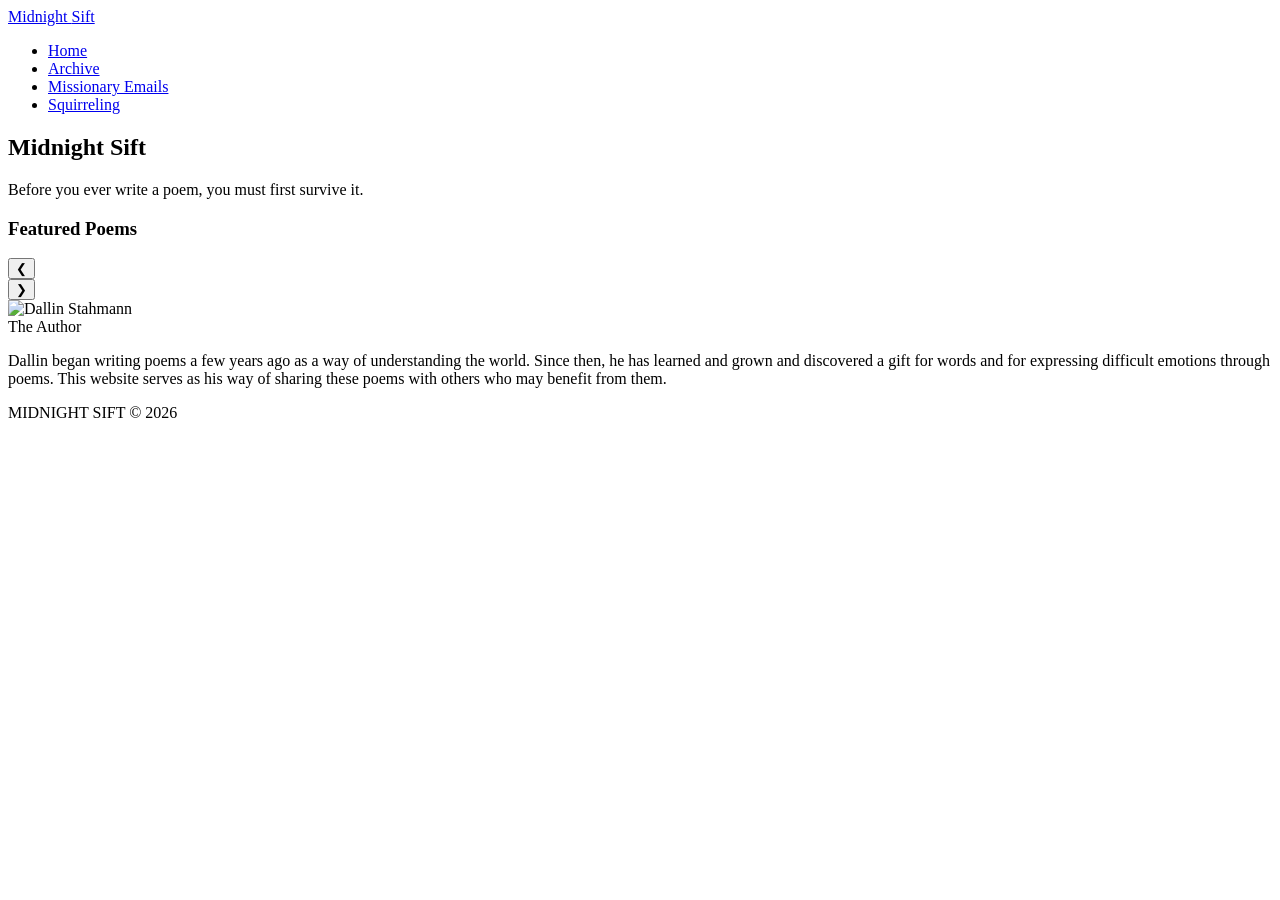
==== index.html @ 12890a55 "Update index.html" ====
<!DOCTYPE html>
<html lang="en">
<head>
    <meta charset="UTF-8">
    <meta name="viewport" content="width=device-width, initial-scale=1.0">
    <title>Midnight Sift</title>
    <link rel="stylesheet" href="style.css">
    <link href="https://fonts.googleapis.com/css2?family=Inter:wght@200;300;400;600&display=swap" rel="stylesheet">
    <link rel="icon" type="image/x-icon" href="logo.png?v=2"/>
</head>
<body>
    <header>
        <nav class="navbar">
            <div class="logo">
    <div class="logo-icon">
        <span class="line-1"></span>
        <span class="line-2"></span>
        <span class="line-3"></span>
    </div>
    <a href="index.html">Midnight <span>Sift</span></a>
</div>
            <ul class="nav-links">
                <li><a href="index.html" class="active">Home</a></li>
                <li><a href="archive.html">Archive</a></li>
                <li><a href="emails.html">Missionary Emails</a></li>
                <li><a href="#" id="squirreling-btn">Squirreling</a></li>
            </ul>
        </nav>
    </header>

    <section class="fullscreen-hero">
        <div class="hero-overlay"></div>
        <div class="hero-content">
            <h1>Midnight Sift</h1>
            <p>Before you ever write a poem, you must first survive it.</p>
        </div>
    </section>

   <section class="section blog-section">
  <div class="container-card">
    <h3>Featured Poems</h3>
    <div class="blog-carousel">
      <button class="blog-carousel-btn prev" id="prev-btn" aria-label="Previous poem">&#10094;</button>
      
      <div class="blog-carousel-track-container">
        <div id="featured-list" class="blog-card-grid"></div>
      </div>
      
      <button class="blog-carousel-btn next" id="next-btn" aria-label="Next poem">&#10095;</button>
    </div>
  </div>
</section>

        <section class="about-author-section">
            <div class="about-container">
                <div class="about-image">
                    <img src="profile.jpeg" alt="Dallin Stahmann">
                </div>
                <div class="about-text">
                    <span class="section-label">The Author</span>
                    <p id="author-blurb">Dallin began writing poems a few years ago as a way of understanding the world. Since then, he has learned and grown and discovered a gift for words and for expressing difficult emotions through poems. This website serves as his way of sharing these poems with others who may benefit from them.</p>
                </div>
            </div>
        </section>
    </main>

    <footer>
        MIDNIGHT SIFT &copy; 2026
    </footer>

    <script src="data.js"></script>
    <script src="script.js"></script>
</body>
</html>
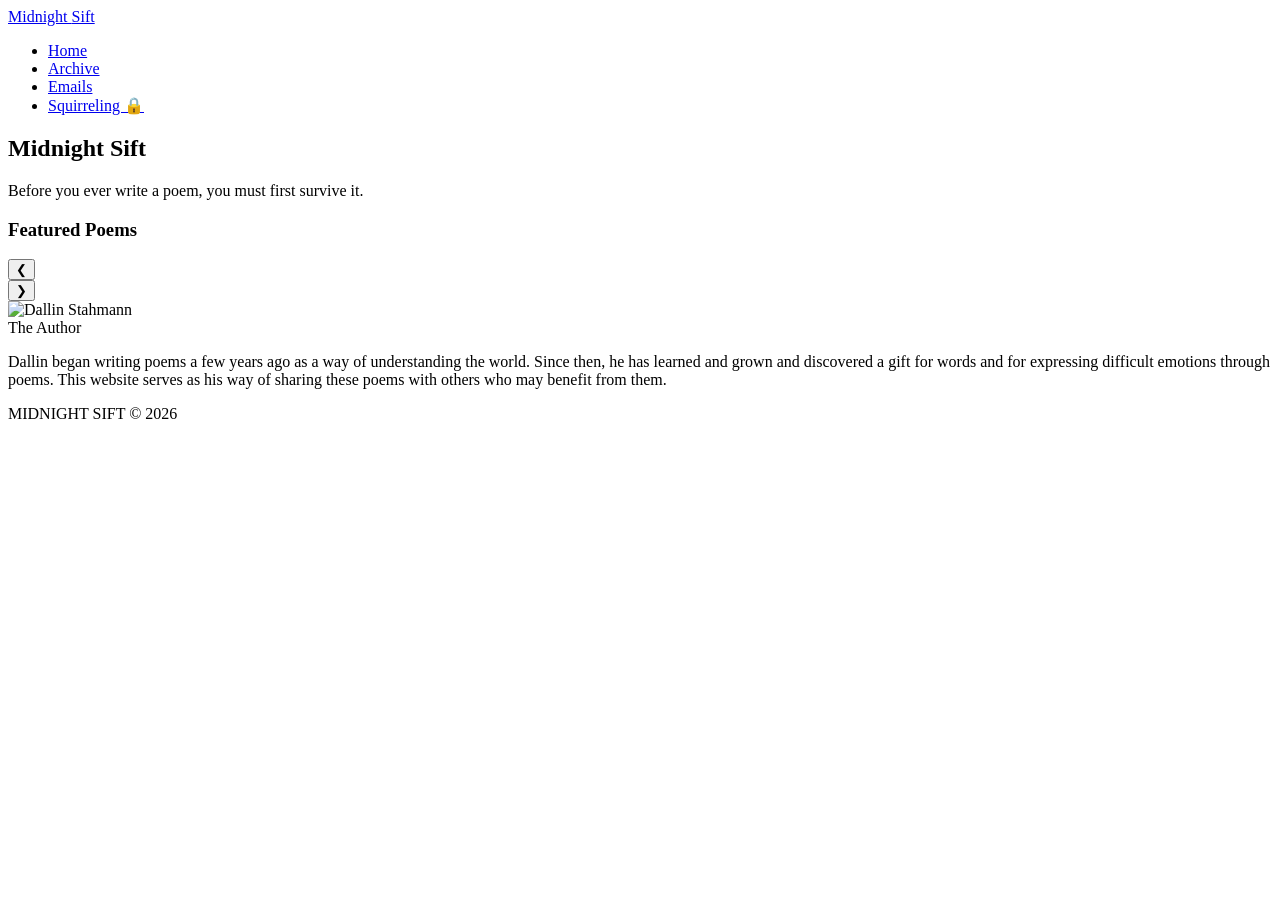
==== commit b22de901: "Update index.html" ====
--- a/index.html
+++ b/index.html
@@ -6,24 +6,24 @@
     <title>Midnight Sift</title>
     <link rel="stylesheet" href="style.css">
     <link href="https://fonts.googleapis.com/css2?family=Inter:wght@200;300;400;600&display=swap" rel="stylesheet">
-    <link rel="icon" type="image/x-icon" href="logo.png?v=2"/>
+    <link rel="icon" type="image/x-icon" href="assets/logo.png?v=2"/>
 </head>
 <body>
     <header>
         <nav class="navbar">
             <div class="logo">
-    <div class="logo-icon">
-        <span class="line-1"></span>
-        <span class="line-2"></span>
-        <span class="line-3"></span>
-    </div>
-    <a href="index.html">Midnight <span>Sift</span></a>
-</div>
+                <div class="logo-icon">
+                    <span class="line-1"></span>
+                    <span class="line-2"></span>
+                    <span class="line-3"></span>
+                </div>
+                <a href="index.html">Midnight <span>Sift</span></a>
+            </div>
             <ul class="nav-links">
                 <li><a href="index.html" class="active">Home</a></li>
                 <li><a href="archive.html">Archive</a></li>
-                <li><a href="emails.html">Missionary Emails</a></li>
-                <li><a href="#" id="squirreling-btn">Squirreling</a></li>
+                <li><a href="emails.html">Emails</a></li>
+                <li><a href="#" id="squirreling-btn">Squirreling 🔒</a></li>
             </ul>
         </nav>
     </header>
@@ -36,38 +36,34 @@
         </div>
     </section>
 
-   <section class="section blog-section">
-  <div class="container-card">
-    <h3>Featured Poems</h3>
-    <div class="blog-carousel">
-      <button class="blog-carousel-btn prev" id="prev-btn" aria-label="Previous poem">&#10094;</button>
-      
-      <div class="blog-carousel-track-container">
-        <div id="featured-list" class="blog-card-grid"></div>
-      </div>
-      
-      <button class="blog-carousel-btn next" id="next-btn" aria-label="Next poem">&#10095;</button>
-    </div>
-  </div>
-</section>
+    <section class="section blog-section">
+        <div class="container-card">
+            <h3>Featured Poems</h3>
+            <div class="blog-carousel">
+                <button class="blog-carousel-btn prev" id="prev-btn" aria-label="Previous poem">&#10094;</button>
+                <div class="blog-carousel-track-container">
+                    <div id="featured-list" class="blog-card-grid"></div>
+                </div>
+                <button class="blog-carousel-btn next" id="next-btn" aria-label="Next poem">&#10095;</button>
+            </div>
+        </div>
+    </section>
 
-        <section class="about-author-section">
-            <div class="about-container">
-                <div class="about-image">
-                    <img src="profile.jpeg" alt="Dallin Stahmann">
-                </div>
-                <div class="about-text">
-                    <span class="section-label">The Author</span>
-                    <p id="author-blurb">Dallin began writing poems a few years ago as a way of understanding the world. Since then, he has learned and grown and discovered a gift for words and for expressing difficult emotions through poems. This website serves as his way of sharing these poems with others who may benefit from them.</p>
-                </div>
+    <section class="about-author-section">
+        <div class="about-container">
+            <div class="about-image">
+                <img src="assets/hero_images/profile.jpeg" alt="Dallin Stahmann">
             </div>
-        </section>
-    </main>
+            <div class="about-text">
+                <span class="section-label">The Author</span>
+                <p id="author-blurb">Dallin began writing poems a few years ago as a way of understanding the world. Since then, he has learned and grown and discovered a gift for words and for expressing difficult emotions through poems. This website serves as his way of sharing these poems with others who may benefit from them.</p>
+            </div>
+        </div>
+    </section>
 
     <footer>
         MIDNIGHT SIFT &copy; 2026
     </footer>
-
     <script src="data.js"></script>
     <script src="script.js"></script>
 </body>
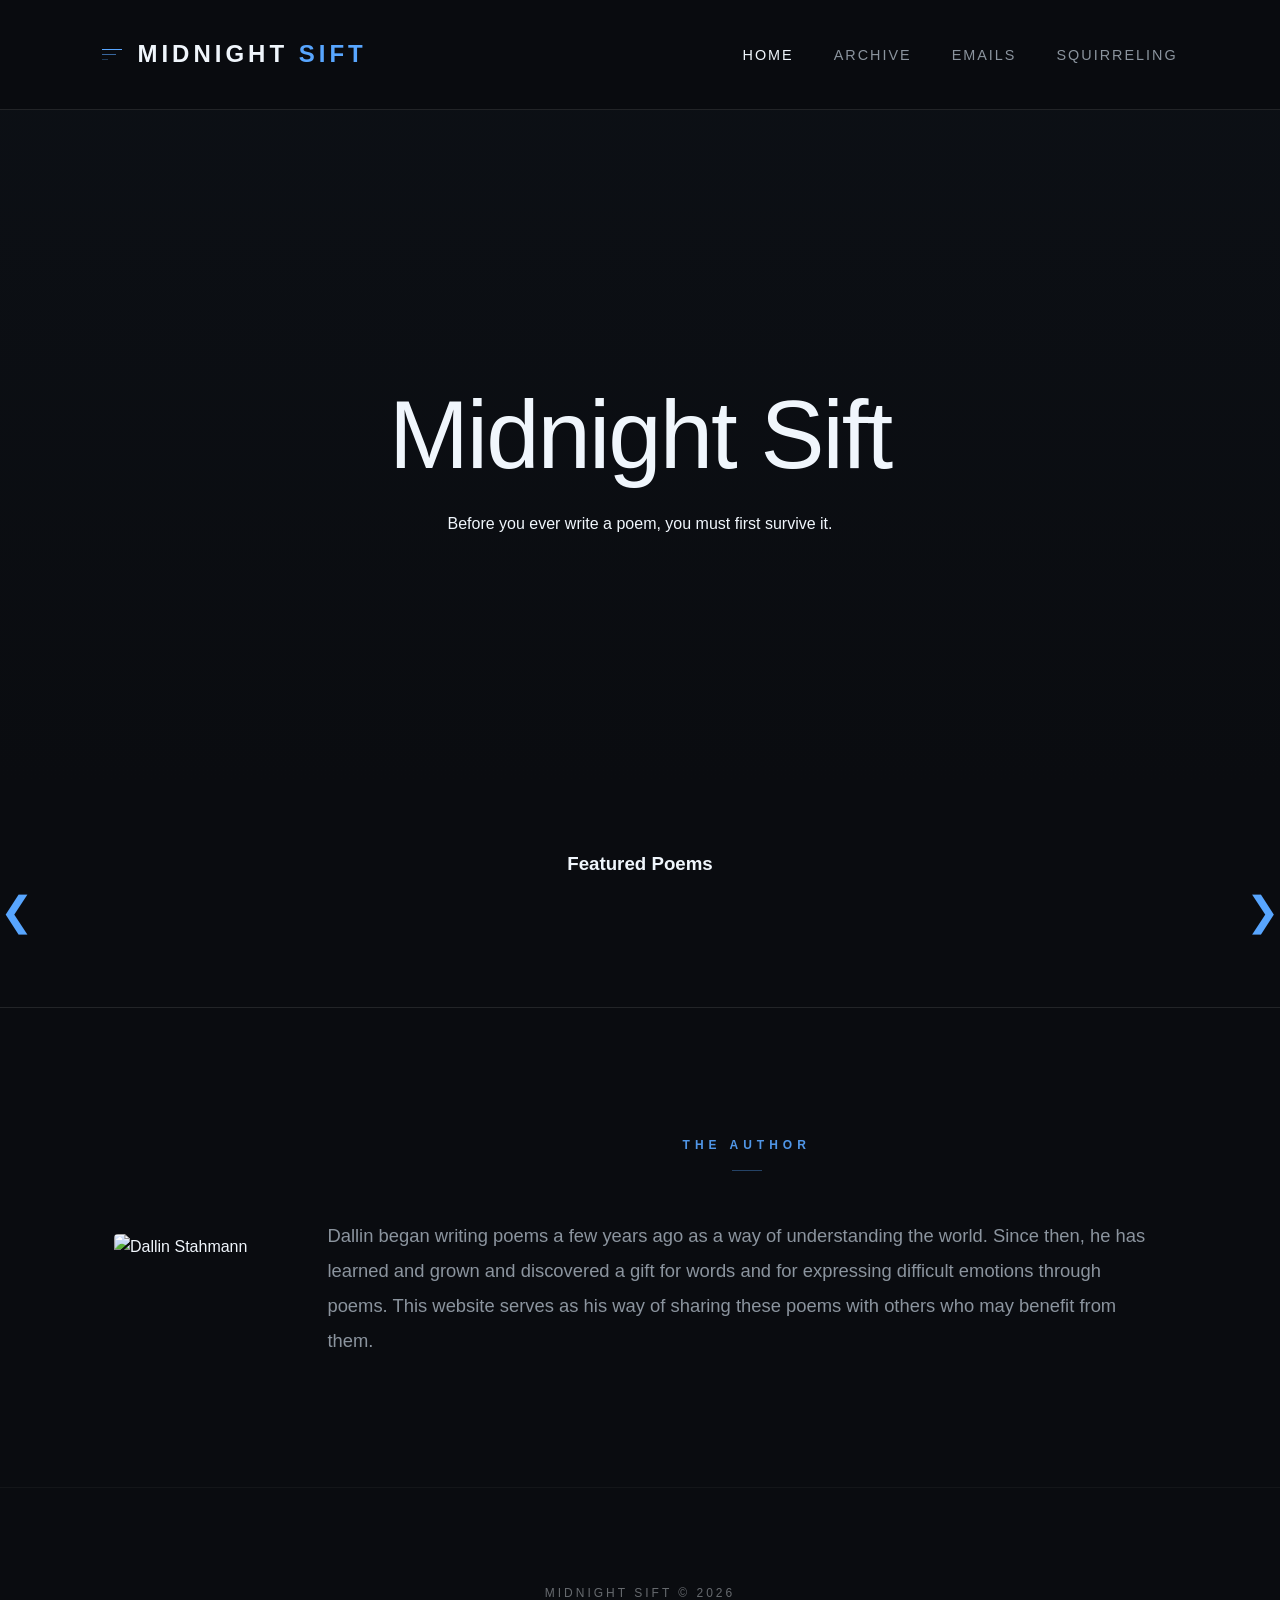
==== commit a48560f1: "Update index.html" ====
--- a/index.html
+++ b/index.html
@@ -23,7 +23,7 @@
                 <li><a href="index.html" class="active">Home</a></li>
                 <li><a href="archive.html">Archive</a></li>
                 <li><a href="emails.html">Emails</a></li>
-                <li><a href="#" id="squirreling-btn">Squirreling 🔒</a></li>
+                <li><a href="#" id="squirreling-btn">Squirreling </a></li>
             </ul>
         </nav>
     </header>
--- a/style.css
+++ b/style.css
@@ -0,0 +1,495 @@
+:root {
+    --bg: #0a0c10;
+    --surface: #161b22;
+    --card-bg: #1c2128;
+    --text: #f0f6fc;
+    --muted: #8b949e;
+    --accent: #58a6ff;
+    --border: rgba(255, 255, 255, 0.1);
+}
+
+* { 
+    margin: 0; 
+    padding: 0; 
+    box-sizing: border-box; 
+}
+
+body { 
+    background: var(--bg); 
+    color: var(--text); 
+    font-family: 'Inter', sans-serif; 
+    line-height: 1.6;
+    -webkit-font-smoothing: antialiased;
+}
+
+/* --- NAVIGATION --- */
+header {
+    background: rgba(10, 12, 16, 0.95);
+    backdrop-filter: blur(15px);
+    border-bottom: 1px solid var(--border);
+    position: sticky;
+    top: 0;
+    z-index: 1000;
+}
+
+.navbar { 
+    display: flex; 
+    justify-content: space-between; 
+    align-items: center; 
+    padding: 2.2rem 8%; 
+    max-width: 1400px; 
+    margin: 0 auto; 
+}
+
+.logo {
+    display: flex;
+    align-items: center;
+    gap: 15px; 
+}
+
+.logo a { 
+    text-decoration: none; 
+    color: var(--text); 
+    font-size: 1.5rem; 
+    font-weight: 700; 
+    letter-spacing: 4px; 
+    text-transform: uppercase; 
+}
+
+.logo span { 
+    color: var(--accent); 
+}
+
+/* --- THE ICON LOGO --- */
+.logo-icon {
+    display: flex;
+    flex-direction: column;
+    gap: 4px;
+}
+
+.logo-icon span {
+    display: block;
+    height: 1px;
+    background: var(--accent);
+    transition: all 0.4s ease;
+}
+
+.line-1 { width: 20px; }
+.line-2 { width: 14px; opacity: 0.6; }
+.line-3 { width: 6px; opacity: 0.3; }
+
+.logo:hover .line-1 { width: 24px; }
+.logo:hover .line-2 { width: 18px; opacity: 1; }
+.logo:hover .line-3 { width: 12px; opacity: 0.6; }
+
+.nav-links { 
+    display: flex; 
+    gap: 2.5rem; 
+    list-style: none; 
+}
+
+.nav-links a { 
+    text-decoration: none; 
+    color: var(--muted); 
+    font-size: 0.9rem; 
+    text-transform: uppercase; 
+    letter-spacing: 2px; 
+    transition: 0.3s; 
+}
+
+.nav-links a:hover, .nav-links a.active { 
+    color: var(--text); 
+}
+
+/* --- SECTION LABELS --- */
+.section-label { 
+    display: block; 
+    text-transform: uppercase; 
+    font-size: 0.75rem; 
+    letter-spacing: 5px; 
+    color: var(--accent); 
+    margin-bottom: 3rem; 
+    text-align: center; 
+    font-weight: 600;
+    opacity: 0.9;
+    position: relative;
+}
+
+.section-label::after {
+    content: "";
+    display: block;
+    width: 30px;
+    height: 1px;
+    background: var(--accent);
+    margin: 15px auto 0;
+    opacity: 0.4;
+}
+
+/* --- HERO SECTIONS --- */
+.fullscreen-hero, .poem-hero-visual {
+    position: relative;
+    width: 100%;
+    background-color: #0d1117; 
+    background-repeat: no-repeat;
+    background-size: cover;
+    display: flex;
+    align-items: center;
+    justify-content: center;
+    text-align: center;
+}
+
+.fullscreen-hero { 
+    height: 75vh; 
+    background-image: url('hero.jpg');
+    background-position: center center; 
+}
+
+.poem-hero-visual { 
+    height: 50vh; 
+    background-position: center 30%; 
+}
+
+.hero-overlay, .poem-hero-overlay { 
+    position: absolute; 
+    inset: 0; 
+    background: linear-gradient(to bottom, rgba(10, 12, 16, 0.3) 0%, var(--bg) 100%); 
+    z-index: 1;
+}
+
+.hero-content, .poem-hero-content { 
+    position: relative; 
+    z-index: 2; 
+    padding: 0 2rem; 
+}
+
+.hero-content h1 { 
+    font-size: clamp(2.8rem, 8vw, 6rem); 
+    font-weight: 200;
+    letter-spacing: -2px; 
+}
+
+.poem-hero-content h1 { 
+    font-size: clamp(2rem, 6vw, 3.5rem); 
+    margin-top: 10px; 
+}
+
+/* --- CONTAINERS & GRID --- */
+.container { 
+    max-width: 1300px; 
+    margin: 0 auto; 
+    padding: 6rem 2rem; 
+}
+
+.grid { 
+    display: grid; 
+    grid-template-columns: repeat(3, 1fr); 
+    gap: 2.5rem; 
+}
+
+.card { 
+    background: var(--surface); 
+    border: 1px solid var(--border); 
+    padding: 3.5rem 2.5rem; 
+    border-radius: 8px; 
+    cursor: pointer; 
+    transition: all 0.4s cubic-bezier(0.165, 0.84, 0.44, 1); 
+}
+
+.card:hover { 
+    border-color: var(--accent); 
+    transform: translateY(-10px); 
+    box-shadow: 0 20px 40px rgba(0,0,0,0.4); 
+}
+
+.card h2 { 
+    font-size: 1.6rem; 
+    font-weight: 400;
+    margin: 1.5rem 0 1rem; 
+    color: var(--text); 
+}
+
+.card p { 
+    color: var(--muted); 
+    font-size: 0.95rem; 
+    line-height: 1.7; 
+}
+
+/* --- BLOG CAROUSEL SECTION --- */
+.blog-section {
+    padding: 4rem 1.5rem;
+    text-align: center;
+    overflow: hidden;
+}
+
+.blog-carousel {
+    position: relative;
+    max-width: 1200px;
+    margin: 0 auto;
+}
+
+.blog-carousel-track-container {
+    overflow: hidden;
+    width: 100%;
+    padding: 2rem 0;
+    position: relative;
+}
+
+.blog-card-grid {
+    display: flex;
+    gap: 2rem;
+    will-change: transform;
+    transition: transform 0.5s cubic-bezier(0.25, 0.46, 0.45, 0.94);
+}
+
+.blog-card {
+    flex: 0 0 320px;
+    display: flex;
+    transition: transform 0.3s ease;
+}
+
+.blog-card:hover {
+    transform: translateY(-5px);
+}
+
+.blog-card-inner {
+    width: 100%;
+    background: var(--card-bg, #1e1e1e);
+    padding: 1.5rem;
+    border-radius: 12px;
+    box-shadow: 0 6px 20px rgba(0,0,0,0.3);
+    color: #ffffff;
+    text-align: left;
+    display: flex;
+    flex-direction: column;
+    justify-content: space-between;
+}
+
+.blog-carousel-btn {
+    position: absolute;
+    top: 50%;
+    transform: translateY(-50%);
+    background: none;
+    border: none;
+    color: var(--accent, #7FD0C2);
+    font-size: 2.5rem;
+    cursor: pointer;
+    z-index: 10;
+    transition: all 0.25s ease;
+    padding: 0 10px;
+}
+
+.blog-carousel-btn.prev { left: -50px; }
+.blog-carousel-btn.next { right: -50px; }
+
+.blog-carousel-btn:hover {
+    transform: translateY(-50%) scale(1.2);
+    color: #ffffff;
+}
+
+/* --- SEARCH & FILTERS --- */
+.search-wrapper { 
+    max-width: 650px; 
+    margin: 0 auto 5rem; 
+    padding: 0 1rem;
+}
+
+.search { 
+    width: 100%; 
+    padding: 1.2rem; 
+    background: rgba(255, 255, 255, 0.03); 
+    backdrop-filter: blur(10px);
+    border: 1px solid var(--border); 
+    border-radius: 100px; 
+    color: var(--text); 
+    font-size: 1rem; 
+    text-align: center; 
+    outline: none; 
+    transition: 0.3s;
+}
+
+.search:focus { 
+    border-color: var(--accent); 
+    background: rgba(255, 255, 255, 0.07); 
+}
+
+.filter-bar {
+    display: flex;
+    justify-content: center;
+    gap: 0.8rem;
+    margin-top: 1.5rem;
+    flex-wrap: wrap;
+}
+
+.filter-btn {
+    background: transparent;
+    border: 1px solid var(--border);
+    color: var(--muted);
+    padding: 0.5rem 1.2rem;
+    border-radius: 20px;
+    font-size: 0.75rem;
+    text-transform: uppercase;
+    letter-spacing: 1px;
+    cursor: pointer;
+    transition: all 0.3s ease;
+}
+
+.filter-btn:hover, .filter-btn.active {
+    border-color: var(--accent);
+    color: var(--text);
+}
+
+.filter-btn.active {
+    background: var(--accent);
+    color: var(--bg);
+}
+
+/* --- POEM ARTICLE VIEW --- */
+.poem-container { 
+    max-width: 800px; 
+    margin: -8rem auto 10rem; 
+    background: var(--card-bg); 
+    padding: 6rem; 
+    border-radius: 12px; 
+    border: 1px solid var(--border); 
+    position: relative; 
+    z-index: 10;
+    box-shadow: 0 50px 100px rgba(0,0,0,0.8);
+}
+
+.poem-body { 
+    font-size: 1.1rem; 
+    line-height: 2.2; 
+    color: #e6edf3; 
+    white-space: pre-wrap; 
+    font-weight: 300;
+}
+
+.poem-footer-nav {
+    margin-top: 5rem;
+    padding-top: 2rem;
+    border-top: 1px solid var(--border);
+}
+
+.poem-footer-nav a {
+    color: var(--accent);
+    text-decoration: none;
+    font-weight: 600;
+    font-size: 0.8rem;
+    letter-spacing: 2px;
+    text-transform: uppercase;
+}
+
+/* --- AUTHOR SECTION --- */
+.about-author-section { 
+    padding: 8rem 0; 
+    border-top: 1px solid var(--border); 
+}
+
+.about-container { 
+    display: flex; 
+    align-items: center; 
+    gap: 5rem; 
+    max-width: 1100px; 
+    margin: 0 auto; 
+    padding: 0 1.5rem;
+}
+
+.about-image img { 
+    width: 350px; 
+    height: 450px; 
+    object-fit: cover; 
+    border-radius: 4px; 
+}
+
+.about-text { flex: 1; }
+
+#author-blurb {
+    font-size: 1.15rem;
+    line-height: 1.9;
+    color: var(--muted);
+    font-weight: 300;
+    margin-top: 1.5rem;
+}
+
+/* --- FOOTER --- */
+footer { 
+    padding: 6rem 0; 
+    text-align: center; 
+    opacity: 0.4; 
+    font-size: 0.75rem; 
+    letter-spacing: 3px; 
+    text-transform: uppercase;
+    border-top: 1px solid var(--border); 
+}
+
+/* --- MEDIA QUERIES --- */
+
+@media (max-width: 1024px) {
+    .blog-carousel { max-width: 90%; }
+    .blog-carousel-btn.prev { left: -30px; }
+    .blog-carousel-btn.next { right: -30px; }
+    .grid { grid-template-columns: repeat(2, 1fr); } 
+}
+
+@media (max-width: 850px) { 
+    .about-container { 
+        flex-direction: column; 
+        text-align: center; 
+        gap: 2.5rem;
+    }
+    
+    .about-image img {
+        width: 100%; 
+        max-width: 300px; 
+        height: auto; 
+    }
+}
+
+@media (max-width: 768px) {
+    .blog-card { flex: 0 0 85vw; }
+    .blog-carousel-btn { display: none; }
+    
+    .blog-carousel-track-container {
+        overflow-x: auto; 
+        scroll-snap-type: x mandatory;
+        padding-bottom: 1rem;
+    }
+    
+    .blog-card { scroll-snap-align: center; }
+    .blog-carousel-track-container::-webkit-scrollbar { display: none; }
+}
+
+@media (max-width: 700px) { 
+    .container { padding: 3rem 1.25rem; }
+    .grid { grid-template-columns: 1fr; } 
+    
+    .poem-container { 
+        padding: 3rem 1.5rem; 
+        margin: -2rem 1rem 6rem; 
+    }
+    
+    .hero-content h1 { font-size: 3rem; }
+}
+
+@media (max-width: 600px) {
+    .navbar {
+        flex-direction: column;
+        padding: 1.2rem 1rem;
+        gap: 1.2rem;
+    }
+    
+    .nav-links {
+        gap: 1.2rem;
+        flex-wrap: wrap;
+        justify-content: center;
+    }
+
+    .nav-links a {
+        font-size: 0.8rem;
+    }
+    
+    .logo a {
+        font-size: 1.2rem; 
+        letter-spacing: 2px;
+    }
+}
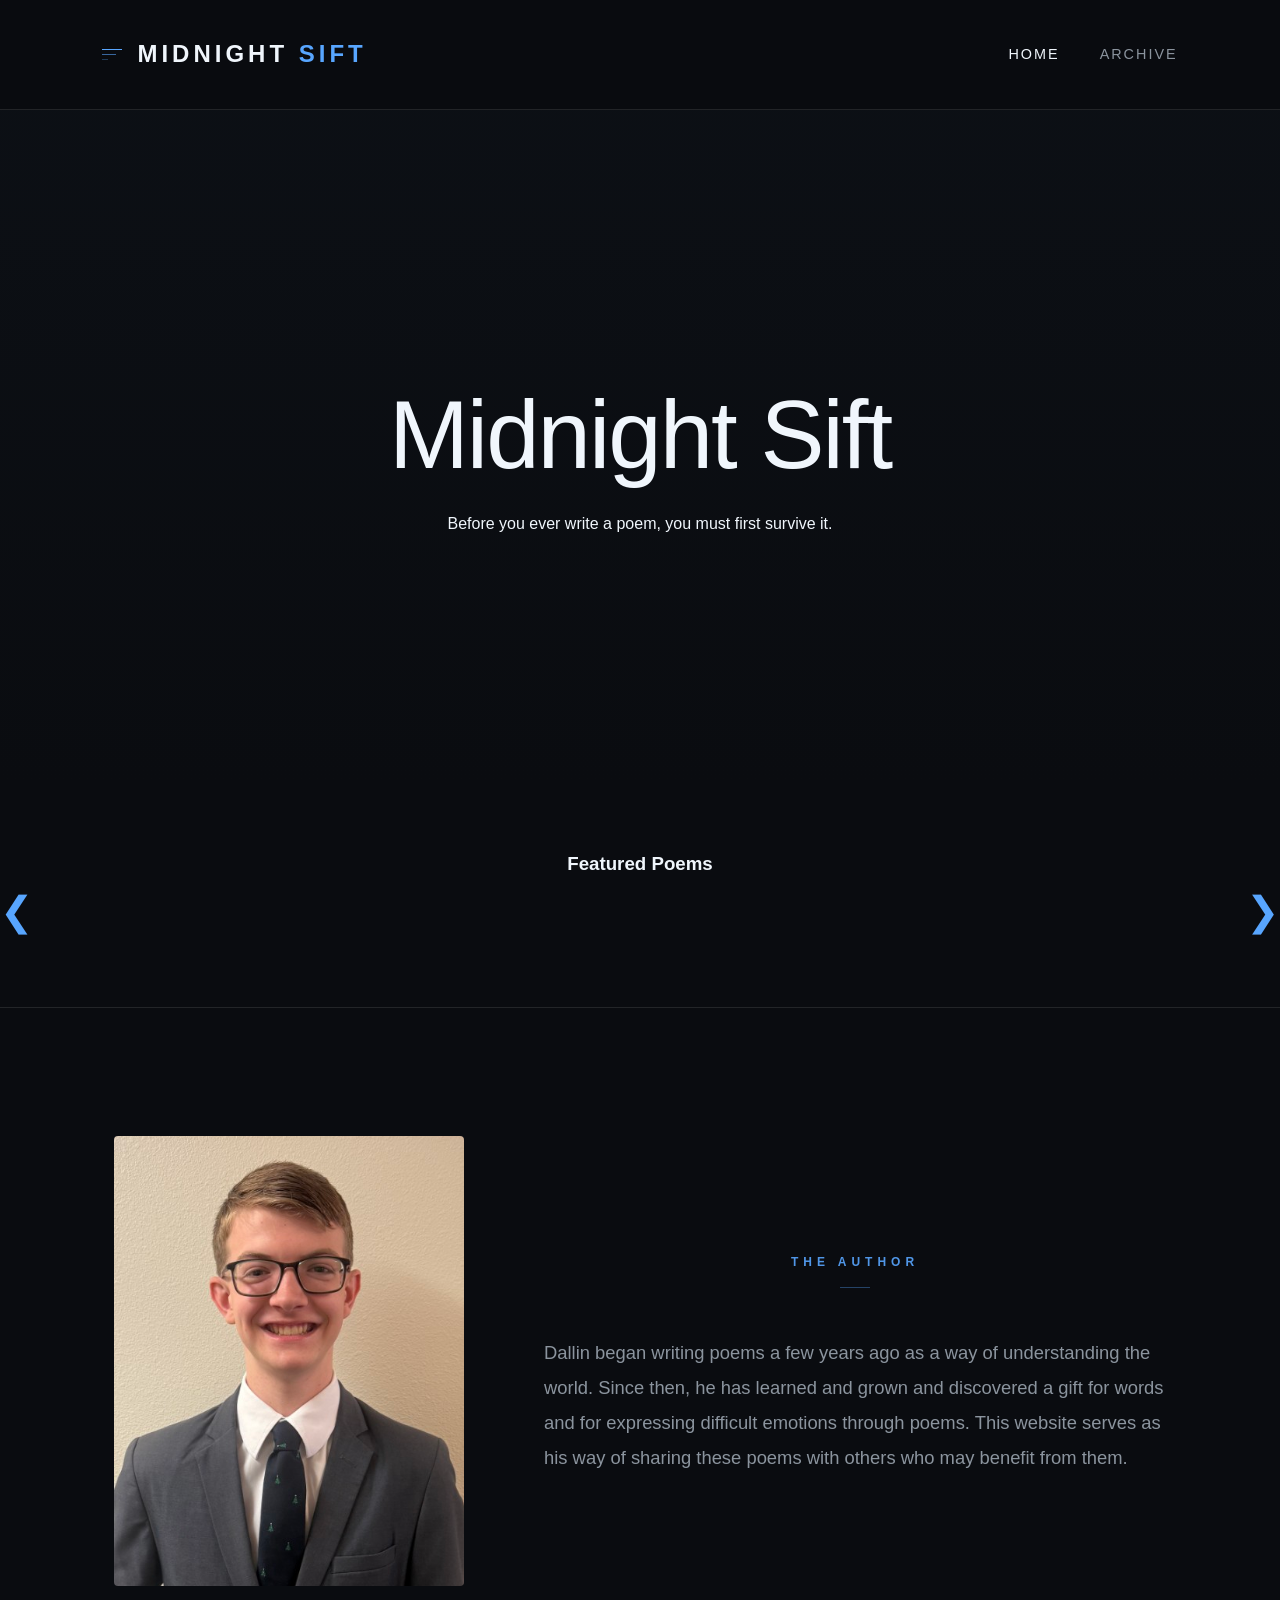
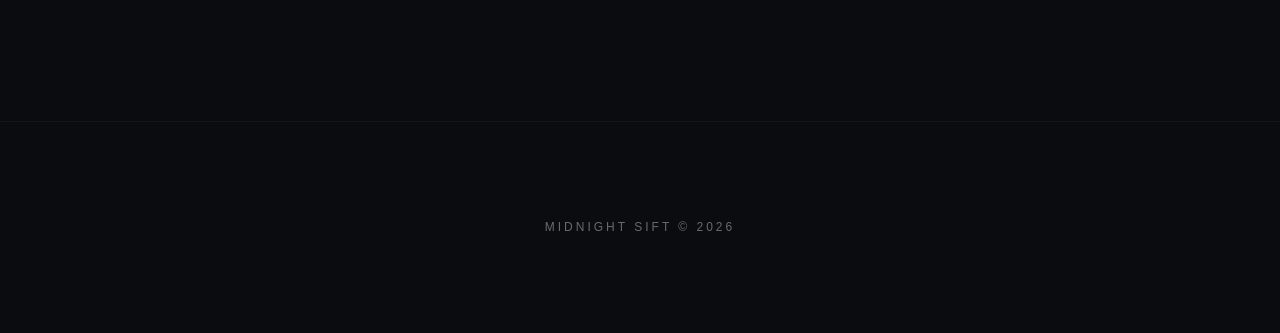
==== commit 480568a3: "Update index.html" ====
--- a/index.html
+++ b/index.html
@@ -22,8 +22,6 @@
             <ul class="nav-links">
                 <li><a href="index.html" class="active">Home</a></li>
                 <li><a href="archive.html">Archive</a></li>
-                <li><a href="emails.html">Emails</a></li>
-                <li><a href="#" id="squirreling-btn">Squirreling </a></li>
             </ul>
         </nav>
     </header>
--- a/style.css
+++ b/style.css
@@ -95,6 +95,8 @@
     text-transform: uppercase; 
     letter-spacing: 2px; 
     transition: 0.3s; 
+    padding: 0.4rem 0;
+    display: inline-block;
 }
 
 .nav-links a:hover, .nav-links a.active { 
@@ -428,7 +430,8 @@
     .blog-carousel { max-width: 90%; }
     .blog-carousel-btn.prev { left: -30px; }
     .blog-carousel-btn.next { right: -30px; }
-    .grid { grid-template-columns: repeat(2, 1fr); } 
+    .grid { grid-template-columns: repeat(2, 1fr); gap: 1.5rem; } 
+    .container { padding: 4rem 2rem; }
 }
 
 @media (max-width: 850px) { 
@@ -443,6 +446,11 @@
         max-width: 300px; 
         height: auto; 
     }
+    
+    .poem-container {
+        padding: 4rem 2.5rem;
+        margin: -5rem 1.5rem 6rem;
+    }
 }
 
 @media (max-width: 768px) {
@@ -452,44 +460,67 @@
     .blog-carousel-track-container {
         overflow-x: auto; 
         scroll-snap-type: x mandatory;
+        -webkit-overflow-scrolling: touch;
         padding-bottom: 1rem;
     }
     
     .blog-card { scroll-snap-align: center; }
     .blog-carousel-track-container::-webkit-scrollbar { display: none; }
+    
+    .search-wrapper { margin-bottom: 3rem; }
+    .about-author-section { padding: 4rem 0; }
 }
 
 @media (max-width: 700px) { 
-    .container { padding: 3rem 1.25rem; }
-    .grid { grid-template-columns: 1fr; } 
+    .container { padding: 3rem 1rem; }
+    .grid { grid-template-columns: 1fr; gap: 1.25rem; } 
+    
+    .card {
+        padding: 2rem 1.5rem;
+    }
     
     .poem-container { 
-        padding: 3rem 1.5rem; 
-        margin: -2rem 1rem 6rem; 
-    }
-    
-    .hero-content h1 { font-size: 3rem; }
+        padding: 2.5rem 1.25rem; 
+        margin: -3rem 1rem 4rem; 
+    }
+    
+    .poem-body {
+        font-size: 1rem;
+        line-height: 1.9;
+    }
+    
+    .hero-content h1 { font-size: clamp(2.2rem, 9vw, 3.5rem); }
+    .fullscreen-hero { height: 60vh; }
+    .poem-hero-visual { height: 40vh; }
 }
 
 @media (max-width: 600px) {
     .navbar {
         flex-direction: column;
         padding: 1.2rem 1rem;
-        gap: 1.2rem;
+        gap: 1rem;
     }
     
     .nav-links {
-        gap: 1.2rem;
+        gap: 0.8rem 1.2rem;
         flex-wrap: wrap;
         justify-content: center;
     }
 
     .nav-links a {
         font-size: 0.8rem;
+        padding: 0.3rem 0.5rem;
     }
     
     .logo a {
         font-size: 1.2rem; 
         letter-spacing: 2px;
     }
-}
+    
+    .filter-btn {
+        padding: 0.4rem 0.9rem;
+        font-size: 0.7rem;
+    }
+    
+    footer { padding: 4rem 1rem; }
+}
